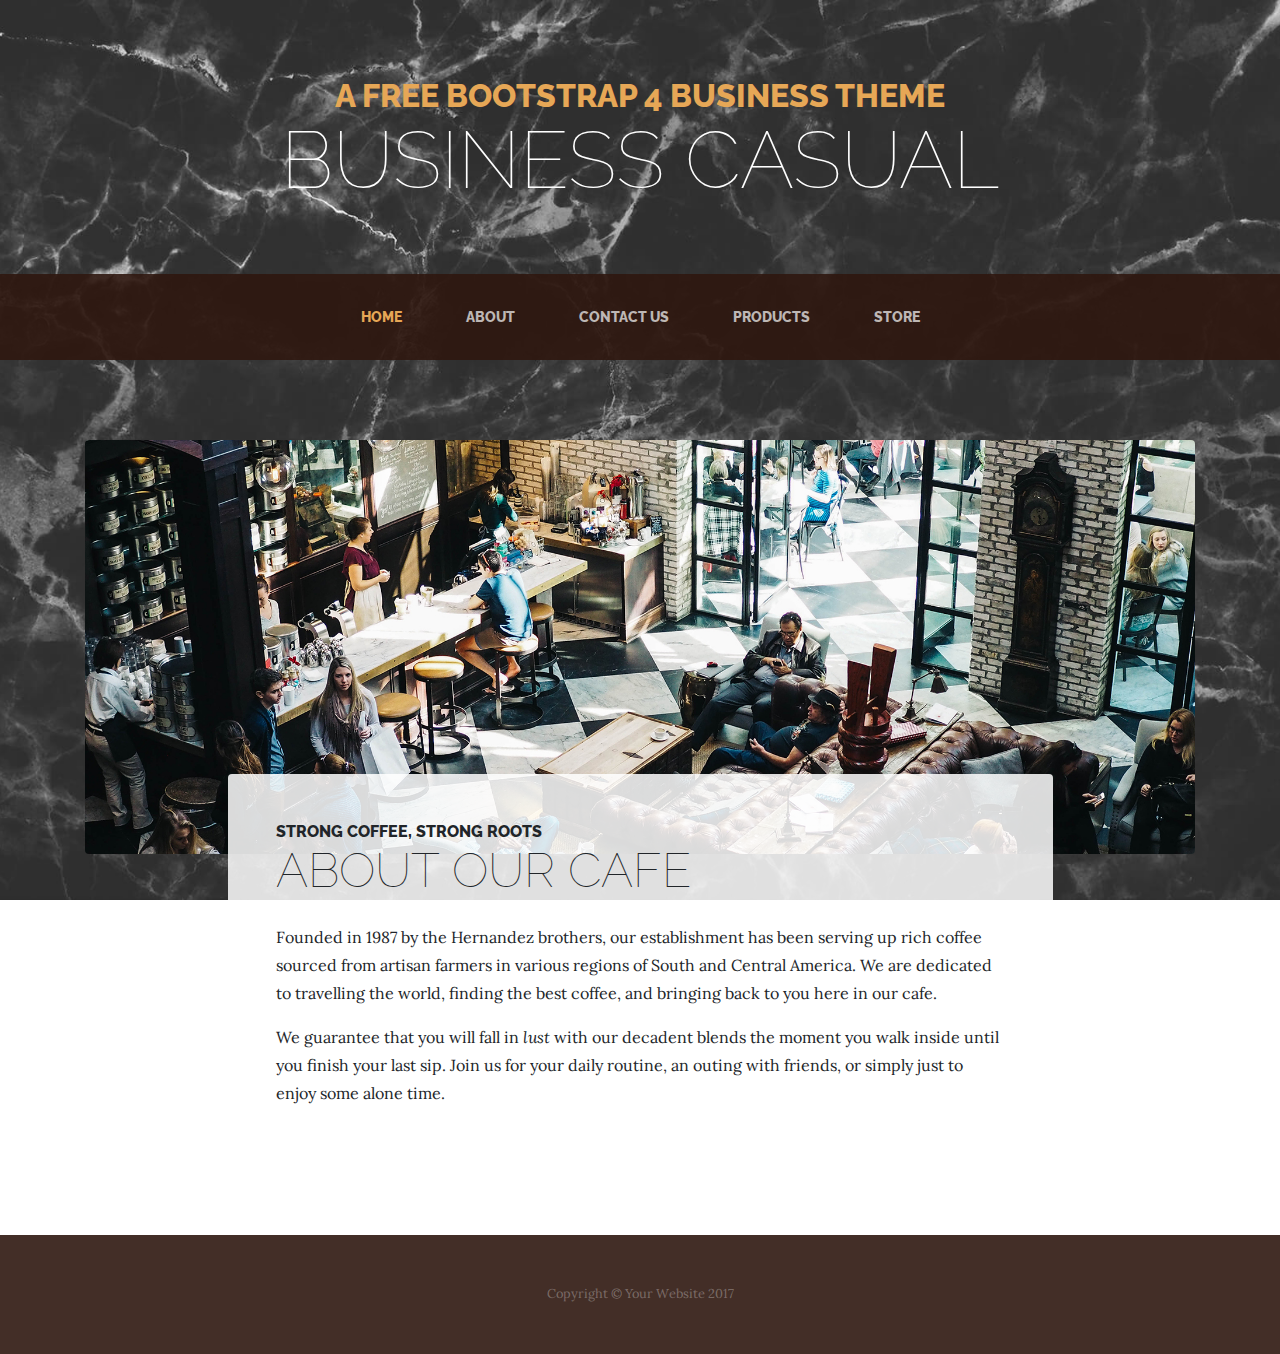
==== about.html @ 5611e1a3 "initial commit" ====
<!DOCTYPE html>
<html lang="en">

  <head>

    <meta charset="utf-8">
    <meta name="viewport" content="width=device-width, initial-scale=1, shrink-to-fit=no">
    <meta name="description" content="">
    <meta name="author" content="">

    <title>Business Casual - Start Bootstrap Theme</title>

    <!-- Bootstrap core CSS -->
    <link href="vendor/bootstrap/css/bootstrap.css" rel="stylesheet">

    <!-- Custom fonts for this template -->
    <link href="https://fonts.googleapis.com/css?family=Raleway:100,100i,200,200i,300,300i,400,400i,500,500i,600,600i,700,700i,800,800i,900,900i" rel="stylesheet">
    <link href="https://fonts.googleapis.com/css?family=Lora:400,400i,700,700i" rel="stylesheet">

    <!-- Custom styles for this template -->
    <link href="css/business-casual.css" rel="stylesheet">

  </head>

  <body>

    <h1 class="site-heading text-center text-white d-none d-lg-block">
      <span class="site-heading-upper text-primary mb-3">A Free Bootstrap 4 Business Theme</span>
      <span class="site-heading-lower">Business Casual</span>
    </h1>

    <!-- Navigation -->
    <nav class="navbar navbar-expand-lg navbar-dark py-lg-4" id="mainNav">
      <div class="container">
        <a class="navbar-brand text-uppercase text-expanded font-weight-bold d-lg-none" href="#">Start Bootstrap</a>
        <button class="navbar-toggler" type="button" data-toggle="collapse" data-target="#navbarResponsive" aria-controls="navbarResponsive" aria-expanded="false" aria-label="Toggle navigation">
          <span class="navbar-toggler-icon"></span>
        </button>
        <div class="collapse navbar-collapse" id="navbarResponsive">
          <ul class="navbar-nav mx-auto">
            <li class="nav-item active px-lg-4">
              <a class="nav-link text-uppercase text-expanded" href="index.html">Home
                <span class="sr-only">(current)</span>
              </a>
            </li>
            <li class="nav-item px-lg-4">
              <a class="nav-link text-uppercase text-expanded" href="about.html">About</a>
            </li>
            <li class="nav-item px-lg-4">
              <a class="nav-link text-uppercase text-expanded" href="about.html">Contact Us</a>
            </li>
            <li class="nav-item px-lg-4">
              <a class="nav-link text-uppercase text-expanded" href="products.html">Products</a>
            </li>
            <li class="nav-item px-lg-4">
              <a class="nav-link text-uppercase text-expanded" href="store.html">Store</a>
            </li>
          </ul>
        </div>
      </div>
    </nav>

    <section class="page-section about-heading">
      <div class="container">
        <img class="img-fluid rounded about-heading-img mb-3 mb-lg-0" src="img/about.jpg" alt="">
        <div class="about-heading-content">
          <div class="row">
            <div class="col-xl-9 col-lg-10 mx-auto">
              <div class="bg-faded rounded p-5">
                <h2 class="section-heading mb-4">
                  <span class="section-heading-upper">Strong Coffee, Strong Roots</span>
                  <span class="section-heading-lower">About Our Cafe</span>
                </h2>
                <p>Founded in 1987 by the Hernandez brothers, our establishment has been serving up rich coffee sourced from artisan farmers in various regions of South and Central America. We are dedicated to travelling the world, finding the best coffee, and bringing back to you here in our cafe.</p>
                <p class="mb-0">We guarantee that you will fall in <em>lust</em> with our decadent blends the moment you walk inside until you finish your last sip. Join us for your daily routine, an outing with friends, or simply just to enjoy some alone time.</p>
              </div>
            </div>
          </div>
        </div>
      </div>
    </section>

    <footer class="footer text-faded text-center py-5">
      <div class="container">
        <p class="m-0 small">Copyright &copy; Your Website 2017</p>
      </div>
    </footer>

    <!-- Bootstrap core JavaScript -->
    <script src="vendor/jquery/jquery.min.js"></script>
    <script src="vendor/bootstrap/js/bootstrap.bundle.min.js"></script>

  </body>

</html>
---- css/business-casual.css ----
body {
  font-family: 'Lora';
  background: /*linear-gradient(rgba(47, 23, 15, 0.65), rgba(47, 23, 15, 0.65)),*/ url("../img/bg.jpg");
  background-attachment: fixed;
  background-position: center;
  background-size: cover;
}

h1,
h2,
h3,
h4,
h5,
h6 {
  font-family: 'Raleway';
}

p {
  line-height: 1.75;
}

.text-faded {
  color: rgba(255, 255, 255, 0.3);
}

.site-heading {
  margin-top: 5rem;
  margin-bottom: 5rem;
  text-transform: uppercase;
  line-height: 1;
  font-family: 'Raleway';
}

.site-heading .site-heading-upper {
  display: block;
  font-size: 2rem;
  font-weight: 800;
}

.site-heading .site-heading-lower {
  font-size: 5rem;
  font-weight: 100;
  line-height: 4rem;
}

.page-section {
  margin-top: 5rem;
  margin-bottom: 5rem;
}

.section-heading {
  text-transform: uppercase;
}

.section-heading .section-heading-upper {
  display: block;
  font-size: 1rem;
  font-weight: 800;
}

.section-heading .section-heading-lower {
  display: block;
  font-size: 3rem;
  font-weight: 100;
}

.bg-faded {
  background-color: rgba(255, 255, 255, 0.85);
}

#mainNav {
  background-color: rgba(47, 23, 15, 0.9);
  font-family: 'Raleway';
}

#mainNav .navbar-brand {
  color: #e6a756;
}

#mainNav .navbar-nav .nav-item .nav-link {
  color: rgba(255, 255, 255, 0.7);
  font-weight: 800;
}

#mainNav .navbar-nav .nav-item.active .nav-link {
  color: #e6a756;
}

@media (min-width: 992px) {
  #mainNav .navbar-nav .nav-item .nav-link {
    font-size: 0.9rem;
  }
  #mainNav .navbar-nav .nav-item .nav-link:hover {
    color: rgba(255, 255, 255, 0.4);
  }
  #mainNav .navbar-nav .nav-item.active .nav-link:hover {
    color: #e6a756;
  }
}

.btn-xl {
  font-weight: 700;
  font-size: 0.8rem;
  padding-top: 1.5rem;
  padding-bottom: 1.5rem;
  padding-left: 2rem;
  padding-right: 2rem;
}

.intro {
  position: relative;
}

@media (min-width: 992px) {
  .intro .intro-img {
    width: 75%;
    float: right;
  }
  .intro .intro-text {
    left: 0;
    width: 60%;
    margin-top: 3rem;
    position: absolute;
  }
  .intro .intro-text .intro-button {
    width: 100%;
    left: 0;
    position: absolute;
    bottom: -2rem;
  }
}

@media (min-width: 1200px) {
  .intro .intro-text {
    width: 45%;
  }
}

.cta {
  padding-top: 5rem;
  padding-bottom: 5rem;
  background-color: rgba(230, 167, 86, 0.9);
}

.cta .cta-inner {
  position: relative;
  padding: 3rem;
  margin: 0.5rem;
  background-color: rgba(255, 255, 255, 0.85);
}

.cta .cta-inner:before {
  border-radius: 0.5rem;
  content: '';
  position: absolute;
  top: -0.5rem;
  bottom: -0.5rem;
  left: -0.5rem;
  right: -0.5rem;
  border: 0.25rem solid rgba(255, 255, 255, 0.85);
}

@media (min-width: 992px) {
  .about-heading .about-heading-img {
    position: relative;
    z-index: 0;
  }
  .about-heading .about-heading-content {
    margin-top: -5rem;
    position: relative;
    z-index: 1;
  }
}

@media (min-width: 992px) {
  .product-item .product-item-title {
    position: relative;
    z-index: 1;
    margin-bottom: -3rem;
  }
  .product-item .product-item-img {
    position: relative;
    z-index: 0;
    max-width: 60vw;
  }
  .product-item .product-item-description {
    position: relative;
    z-index: 1;
    margin-top: -3rem;
    max-width: 50vw;
  }
}

.list-hours {
  font-size: 0.9rem;
}

.list-hours .list-hours-item {
  border-bottom: 1px solid rgba(230, 167, 86, 0.5);
  padding-bottom: .25rem;
  margin-bottom: 1rem;
  font-style: italic;
}

.list-hours .list-hours-item.today {
  font-weight: bold;
  color: #e6a756;
}

@media (min-width: 992px) {
  .list-hours {
    width: 50%;
    font-size: 1.1rem;
  }
}

.address strong {
  font-size: 1.2rem;
}

.footer {
  background-color: rgba(47, 23, 15, 0.9);
}

.text-primary {
  color: #e6a756 !important;
}

.bg-primary {
  background-color: #e6a756 !important;
}

.btn {
  box-shadow: 0px 3px 3px 0px rgba(33, 37, 41, 0.1);
}

.btn-primary {
  background-color: #e6a756;
  border-color: #e6a756;
}

.btn-primary:hover, .btn-primary:focus, .btn-primary:active {
  background-color: #df902a;
  border-color: #df902a;
}

.font-weight-light {
  font-weight: 100 !important;
}
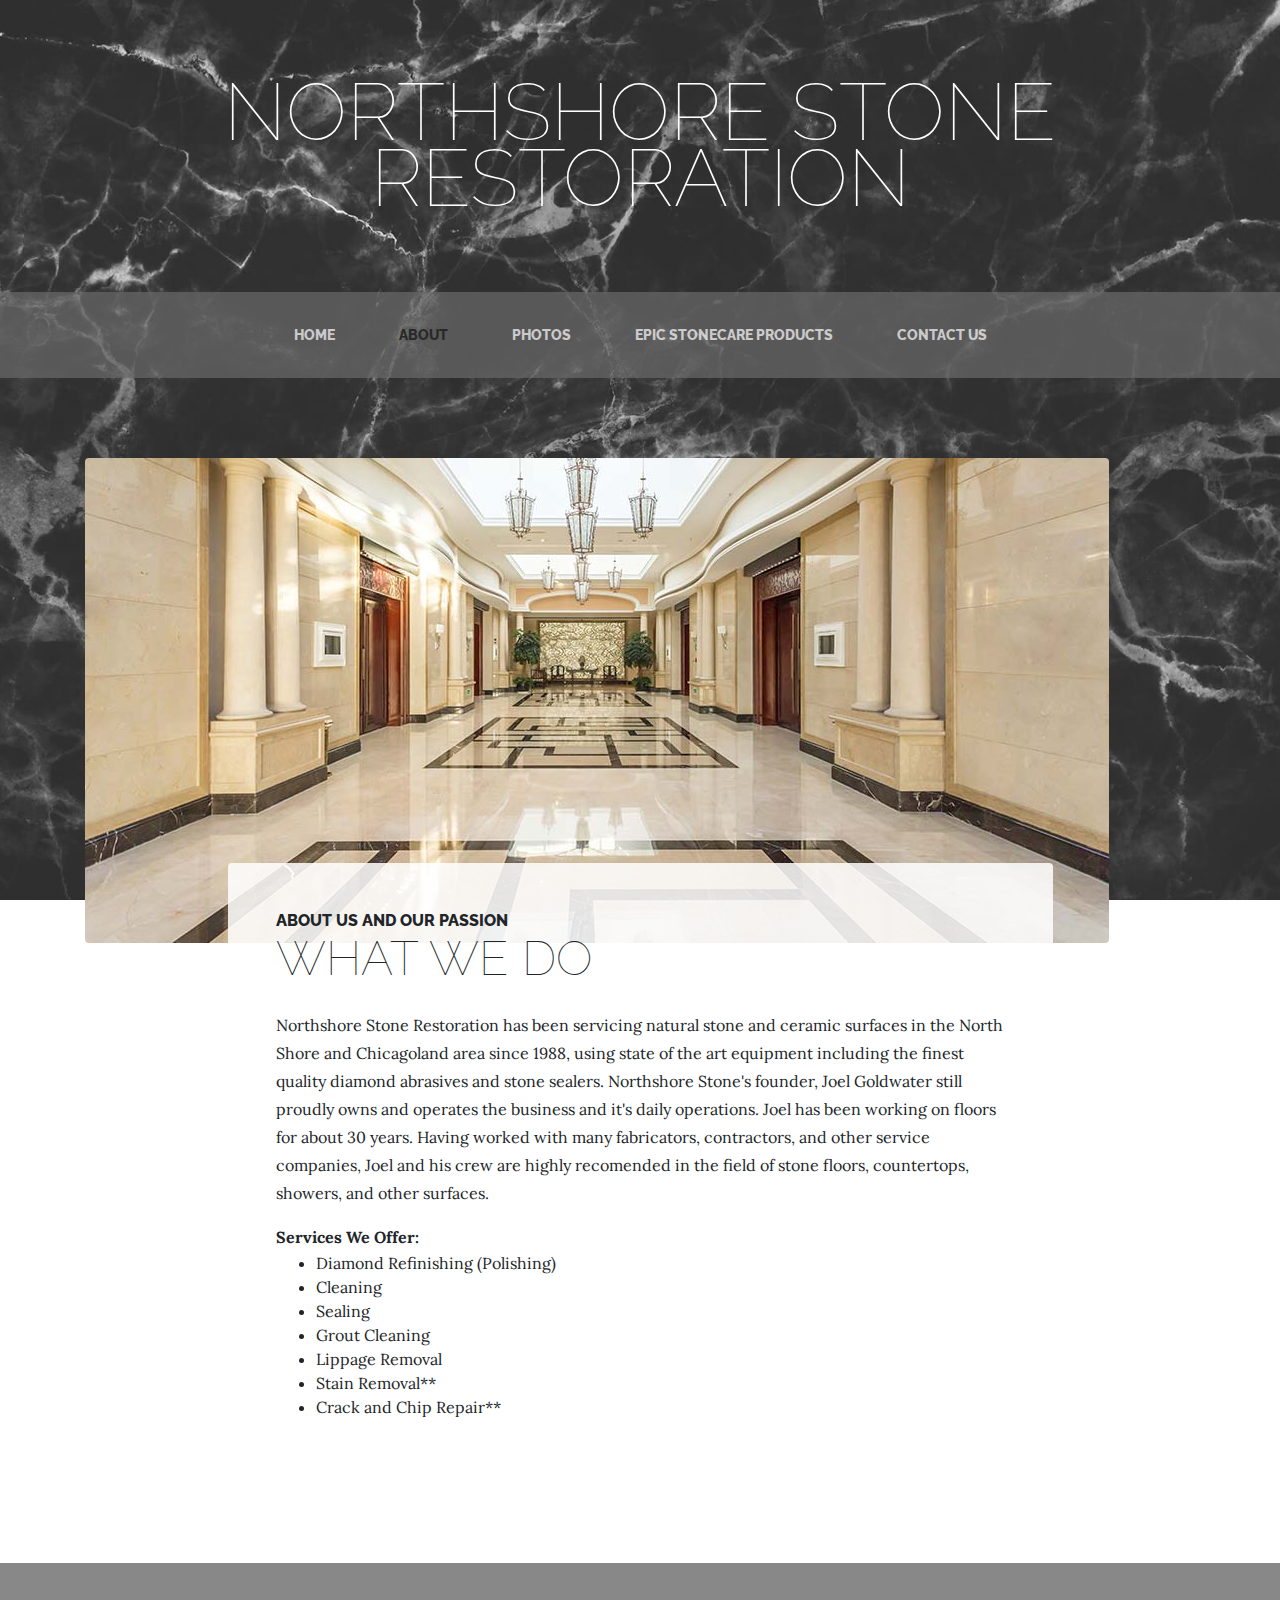
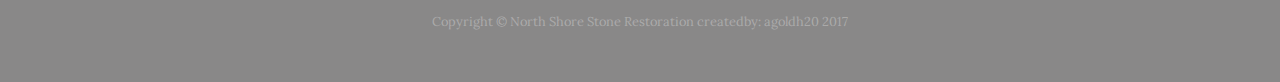
==== commit 89affe51: "styling" ====
--- a/about.html
+++ b/about.html
@@ -8,7 +8,7 @@
     <meta name="description" content="">
     <meta name="author" content="">
 
-    <title>Business Casual - Start Bootstrap Theme</title>
+    <title>Northshore Stone</title>
 
     <!-- Bootstrap core CSS -->
     <link href="vendor/bootstrap/css/bootstrap.css" rel="stylesheet">
@@ -25,8 +25,7 @@
   <body>
 
     <h1 class="site-heading text-center text-white d-none d-lg-block">
-      <span class="site-heading-upper text-primary mb-3">A Free Bootstrap 4 Business Theme</span>
-      <span class="site-heading-lower">Business Casual</span>
+      <span class="site-heading-lower">Northshore Stone Restoration</span>
     </h1>
 
     <!-- Navigation -->
@@ -38,22 +37,22 @@
         </button>
         <div class="collapse navbar-collapse" id="navbarResponsive">
           <ul class="navbar-nav mx-auto">
-            <li class="nav-item active px-lg-4">
+            <li class="nav-item px-lg-4">
               <a class="nav-link text-uppercase text-expanded" href="index.html">Home
-                <span class="sr-only">(current)</span>
               </a>
             </li>
-            <li class="nav-item px-lg-4">
+            <li class="nav-item active px-lg-4">
               <a class="nav-link text-uppercase text-expanded" href="about.html">About</a>
+                <span class="sr-only">(current)</span>
             </li>
             <li class="nav-item px-lg-4">
-              <a class="nav-link text-uppercase text-expanded" href="about.html">Contact Us</a>
+              <a class="nav-link text-uppercase text-expanded" href="photos.html">Photos</a>
             </li>
             <li class="nav-item px-lg-4">
-              <a class="nav-link text-uppercase text-expanded" href="products.html">Products</a>
+              <a class="nav-link text-uppercase text-expanded" href="products.html">Epic Stonecare Products</a>
             </li>
             <li class="nav-item px-lg-4">
-              <a class="nav-link text-uppercase text-expanded" href="store.html">Store</a>
+              <a class="nav-link text-uppercase text-expanded" href="contact.html">Contact Us</a>
             </li>
           </ul>
         </div>
@@ -68,11 +67,21 @@
             <div class="col-xl-9 col-lg-10 mx-auto">
               <div class="bg-faded rounded p-5">
                 <h2 class="section-heading mb-4">
-                  <span class="section-heading-upper">Strong Coffee, Strong Roots</span>
-                  <span class="section-heading-lower">About Our Cafe</span>
+                  <span class="section-heading-upper">About Us and Our Passion</span>
+                  <span class="section-heading-lower">What We Do</span>
                 </h2>
-                <p>Founded in 1987 by the Hernandez brothers, our establishment has been serving up rich coffee sourced from artisan farmers in various regions of South and Central America. We are dedicated to travelling the world, finding the best coffee, and bringing back to you here in our cafe.</p>
-                <p class="mb-0">We guarantee that you will fall in <em>lust</em> with our decadent blends the moment you walk inside until you finish your last sip. Join us for your daily routine, an outing with friends, or simply just to enjoy some alone time.</p>
+                <p>Northshore Stone Restoration has been servicing natural stone and ceramic surfaces in the North Shore and Chicagoland area since 1988, using state of the art equipment including the finest quality diamond abrasives and stone sealers. Northshore Stone's founder, Joel Goldwater still proudly owns and operates the business and it's daily operations. Joel has been working on floors for about 30 years. Having worked with many fabricators, contractors, and other service companies, Joel and his crew are highly recomended in the field of stone floors, countertops, showers, and other surfaces. </p>
+                <p class="mb-0"><strong>Services We Offer:</strong> 
+                  <ul>
+                      <li>Diamond Refinishing (Polishing)</li>
+                      <li>Cleaning</li>
+                      <li>Sealing</li>
+                      <li>Grout Cleaning</li>
+                      <li>Lippage Removal</li>
+                      <li>Stain Removal**</li>
+                      <li>Crack and Chip Repair**</li>
+                  </ul>
+                </p>
               </div>
             </div>
           </div>
@@ -82,7 +91,7 @@
 
     <footer class="footer text-faded text-center py-5">
       <div class="container">
-        <p class="m-0 small">Copyright &copy; Your Website 2017</p>
+        <p class="m-0 small">Copyright &copy; North Shore Stone Restoration createdby: agoldh20 2017</p>
       </div>
     </footer>
 
--- a/css/business-casual.css
+++ b/css/business-casual.css
@@ -68,8 +68,12 @@
   background-color: rgba(255, 255, 255, 0.85);
 }
 
+.bg-product {
+  background-color: rgba(255, 255, 255, 0.5);
+}
+
 #mainNav {
-  background-color: rgba(47, 23, 15, 0.9);
+  background-color: rgba(107, 106, 106, 0.7);
   font-family: 'Raleway';
 }
 
@@ -83,7 +87,7 @@
 }
 
 #mainNav .navbar-nav .nav-item.active .nav-link {
-  color: #e6a756;
+  color: #292929;
 }
 
 @media (min-width: 992px) {
@@ -91,10 +95,10 @@
     font-size: 0.9rem;
   }
   #mainNav .navbar-nav .nav-item .nav-link:hover {
-    color: rgba(255, 255, 255, 0.4);
+    color: rgba(157, 156, 156, 0.4);
   }
   #mainNav .navbar-nav .nav-item.active .nav-link:hover {
-    color: #e6a756;
+    color: #9D9C9C;
   }
 }
 
@@ -139,7 +143,7 @@
 .cta {
   padding-top: 5rem;
   padding-bottom: 5rem;
-  background-color: rgba(230, 167, 86, 0.9);
+  /*background-color: rgba(125, 126, 125, 0.7);*/
 }
 
 .cta .cta-inner {
@@ -219,7 +223,7 @@
 }
 
 .footer {
-  background-color: rgba(47, 23, 15, 0.9);
+  background-color: rgba(107, 106, 106, 0.8);
 }
 
 .text-primary {
@@ -235,8 +239,8 @@
 }
 
 .btn-primary {
-  background-color: #e6a756;
-  border-color: #e6a756;
+  background-color: #555555;
+  border-color: #555555;
 }
 
 .btn-primary:hover, .btn-primary:focus, .btn-primary:active {
